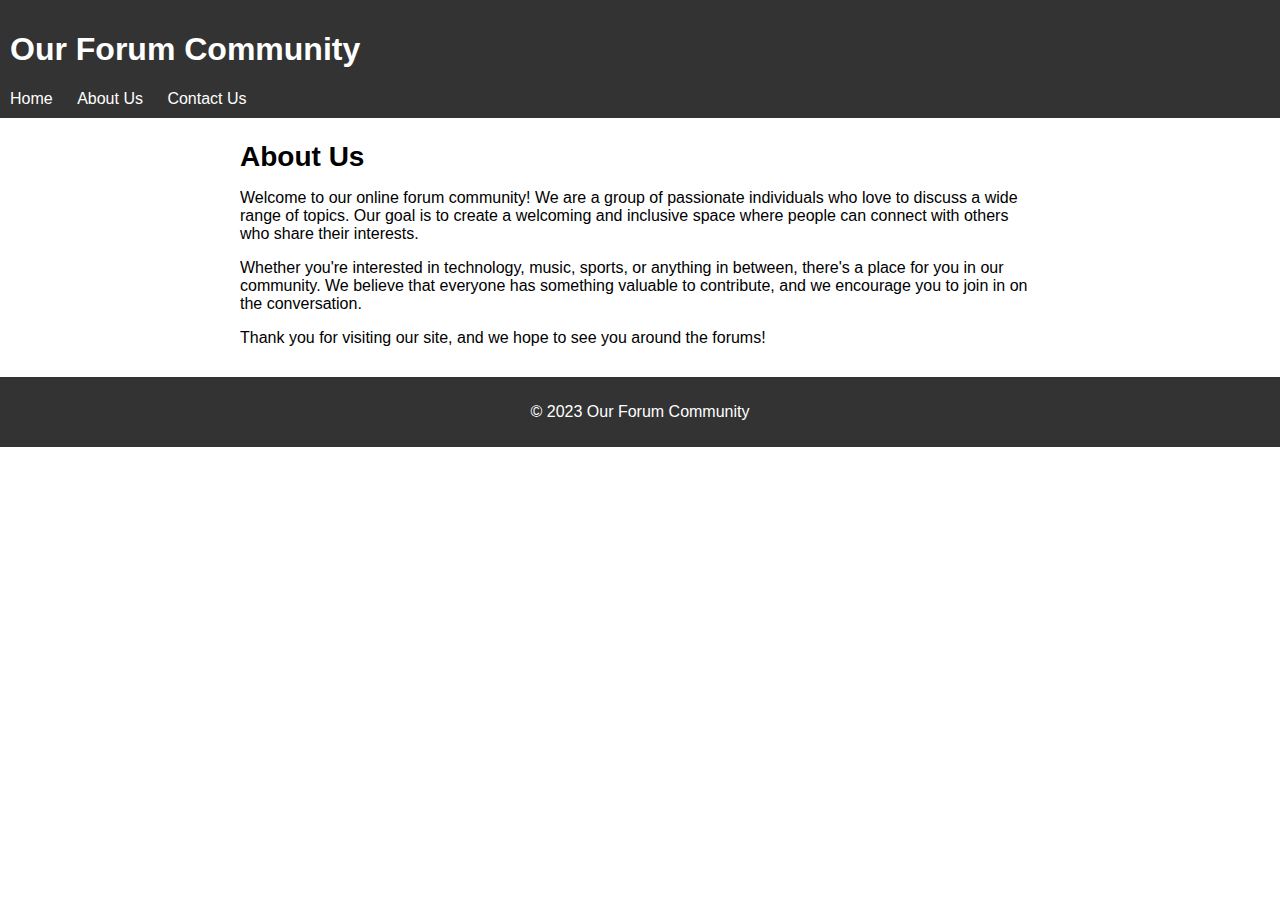
==== about.html @ 8e357637 "Create about.html" ====
<!DOCTYPE html>
<html lang="en">
<head>
	<meta charset="UTF-8">
	<title>About Us</title>
	<link rel="stylesheet" href="style.css">
</head>
<body>
	<header>
		<h1>Our Forum Community</h1>
		<nav>
			<ul>
				<li><a href="index.html">Home</a></li>
				<li><a href="about.html">About Us</a></li>
				<li><a href="contact.html">Contact Us</a></li>
			</ul>
		</nav>
	</header>
	<main>
		<section>
			<h2>About Us</h2>
			<p>Welcome to our online forum community! We are a group of passionate individuals who love to discuss a wide range of topics. Our goal is to create a welcoming and inclusive space where people can connect with others who share their interests.</p>
			<p>Whether you're interested in technology, music, sports, or anything in between, there's a place for you in our community. We believe that everyone has something valuable to contribute, and we encourage you to join in on the conversation.</p>
			<p>Thank you for visiting our site, and we hope to see you around the forums!</p>
		</section>
	</main>
	<footer>
		<p>&copy; 2023 Our Forum Community</p>
	</footer>
</body>
</html>
---- style.css ----
body {
	font-family: Arial, sans-serif;
	margin: 0;
	padding: 0;
}
header {
	background-color: #333;
	color: #fff;
	padding: 10px;
}
nav ul {
	list-style: none;
	margin: 0;
	padding: 0;
}
nav li {
	display: inline-block;
	margin-right: 20px;
}
nav a {
	color: #fff;
	text-decoration: none;
}
main {
	max-width: 800px;
	margin: 20px auto;
	padding: 0 20px;
}
section {
	margin-bottom: 30px;
}
h2 {
	font-size: 28px;
	margin-bottom: 10px;
}
form label {
	display: inline-block;
	width: 100px;
}
form input[type="text"], form textarea {
	padding: 5px;
	margin-bottom: 10px;
	border-radius: 5px;
	border: 1px solid #ccc;
}
form input[type="submit"] {
	background-color: #333;
	color: #fff;
	border: none;
	padding: 10px 20px;
	border-radius: 5px;
	cursor: pointer;
}
footer {
	background-color: #333;
	color: #fff;
	text-align: center;
	padding: 10px;
}
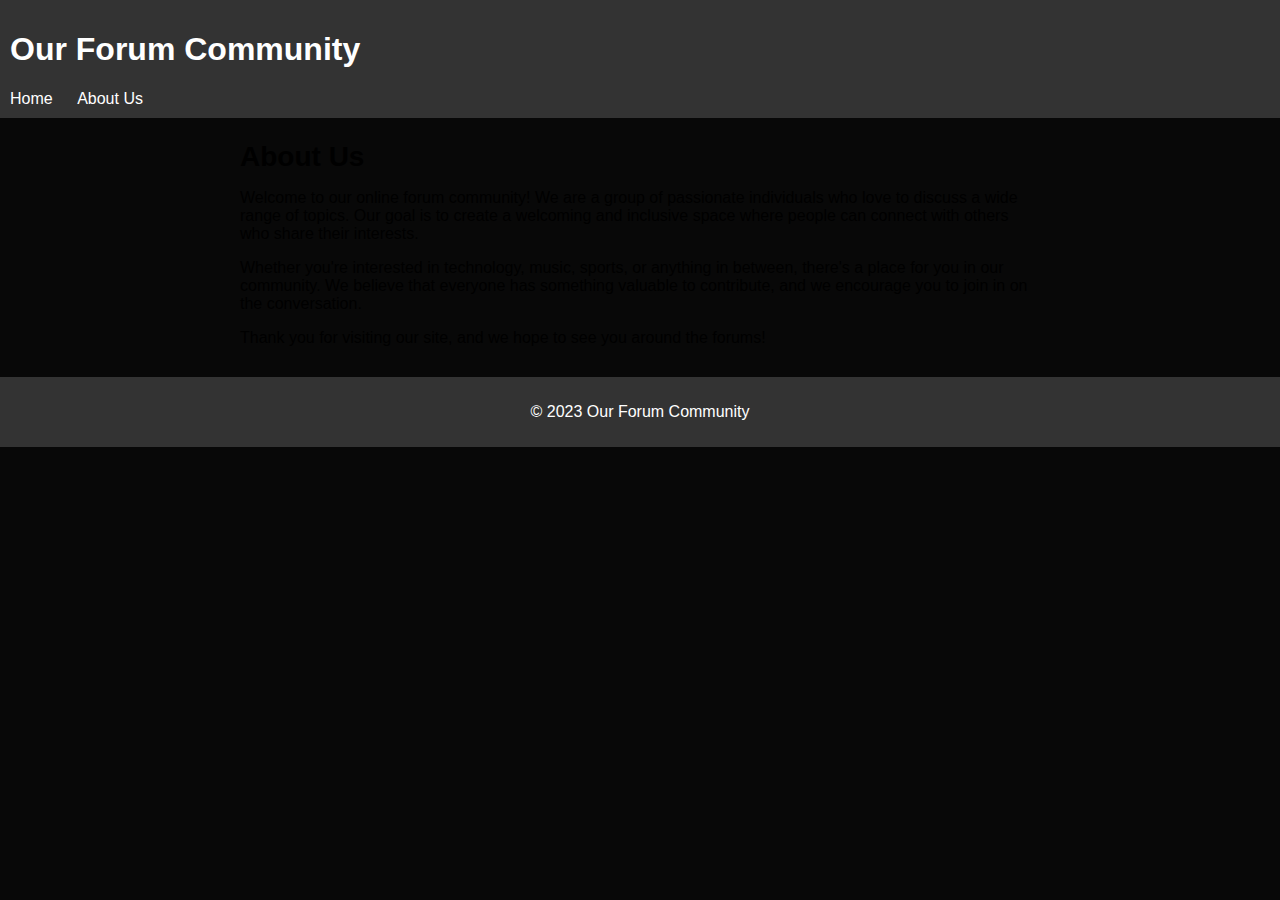
==== commit d02109d2: "Update about.html" ====
--- a/about.html
+++ b/about.html
@@ -12,7 +12,6 @@
 			<ul>
 				<li><a href="index.html">Home</a></li>
 				<li><a href="about.html">About Us</a></li>
-				<li><a href="contact.html">Contact Us</a></li>
 			</ul>
 		</nav>
 	</header>
--- a/style.css
+++ b/style.css
@@ -1,8 +1,19 @@
 body {
-	font-family: Arial, sans-serif;
+	font-family: 'Comic Sans MS', cursive, sans-serif;
 	margin: 0;
 	padding: 0;
+	background-image: url('https://upload.wikimedia.org/wikipedia/commons/thumb/f/fb/718smiley.svg/2048px-718smiley.svg.png');
+  	background-repeat: repeat;
+  	animation: scrollBackground 20s linear infinite;
+	background-size: contain;
+	background-color: #080808;
 }
+
+@keyframes scrollBackground {
+  from {background-position: 0 0;}
+  to {background-position: -1000px -1000px;}
+}
+
 header {
 	background-color: #333;
 	color: #fff;
